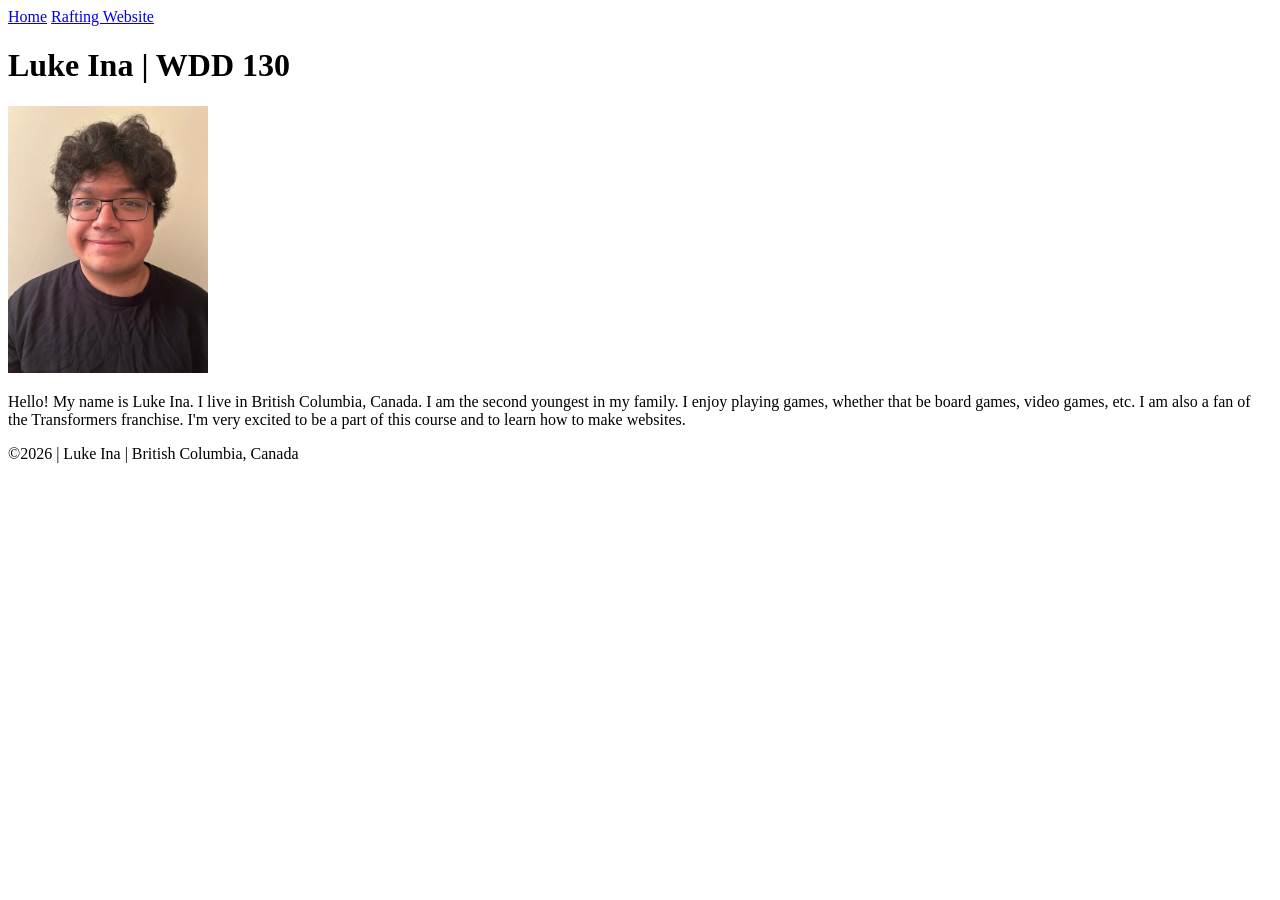
==== index.html @ 0e5954f5 "trying to get rid of eyes" ====
<!DOCTYPE html>
<html lang="en">

<head>
    <meta charset="utf-8">
    <meta name="viewport" content="width=device-width, initial-scale=1.0">
    <title>WDD 130 | Luke Ina</title>
</head>

<body>
    <header>
        <nav>
            <a href="#">Home</a>
            <a href="wwr/">Rafting Website</a>
        </nav>
    </header>

    <main>
        <h1>Luke Ina | WDD 130</h1>
        <img src="images/profile.jpg" alt="Luke Ina profile picture" width="200">
        <p>Hello! My name is Luke Ina. I live in British Columbia, Canada. I am the second youngest
            in my family. I enjoy playing games, whether that be board games, video games, etc. I am
            also a fan of the Transformers franchise. I'm very excited to be a part of this course
            and to learn how to make websites.</p>
    </main>

    <footer>
        <p>©2026 | Luke Ina | British Columbia, Canada</p>
    </footer>
</body>

</html>
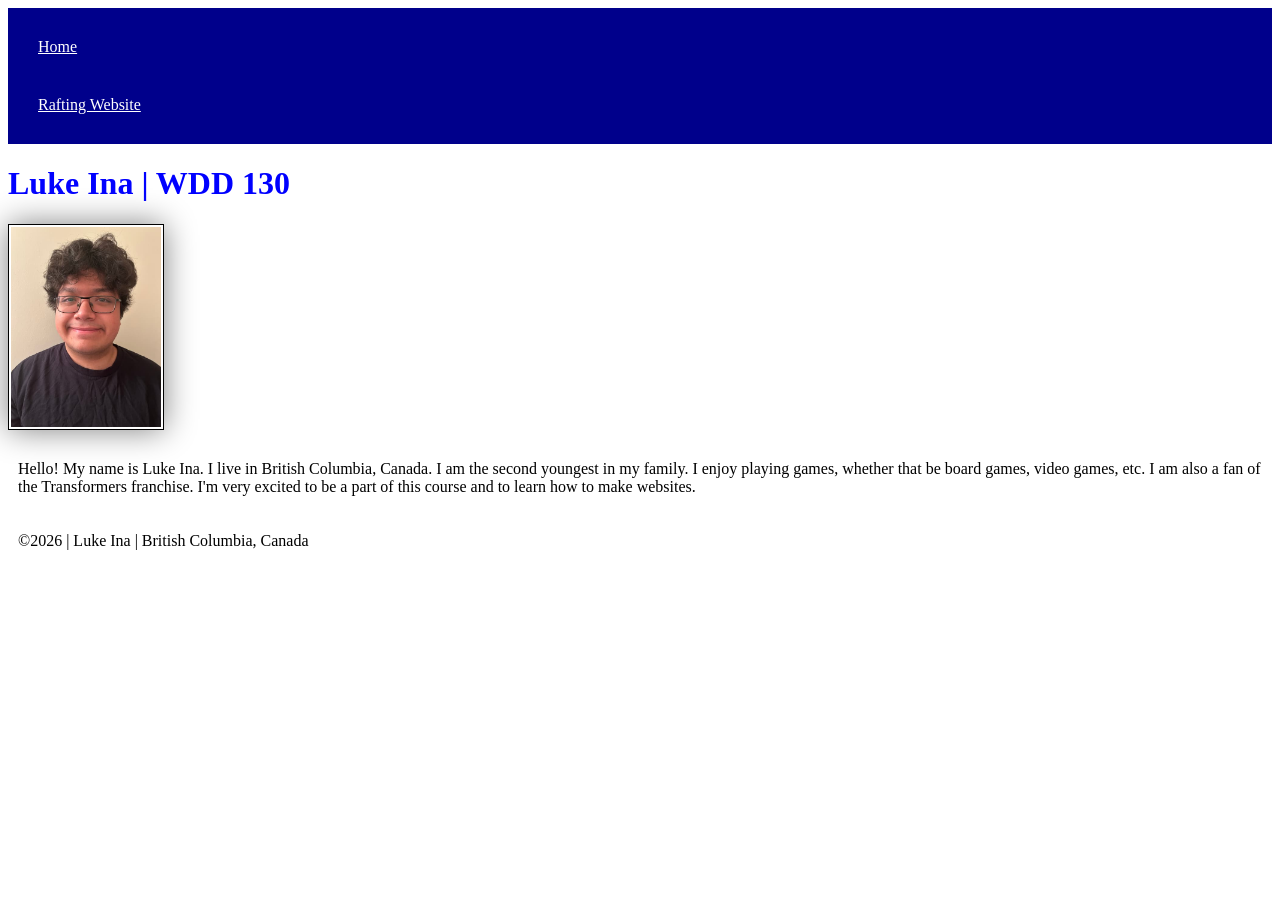
==== commit c7b64a00: "intro to CSS lesson" ====
--- a/index.html
+++ b/index.html
@@ -4,7 +4,8 @@
 <head>
     <meta charset="utf-8">
     <meta name="viewport" content="width=device-width, initial-scale=1.0">
-    <title>WDD 130 | Luke Ina</title>
+    <title>Luke Ina | WDD 130</title>
+    <link rel="stylesheet" href="styles/styles.css">
 </head>
 
 <body>
--- a/styles/styles.css
+++ b/styles/styles.css
@@ -0,0 +1,26 @@
+nav {
+    background-color: darkblue;
+    padding: 10px;
+}
+
+nav a {
+    color: white;
+    display: block;
+    padding: 20px;
+}
+
+h1 {
+    color: blue;
+}
+
+img {
+    width: 150px;
+    height: auto;
+    border: 1px solid black;
+    padding: 2px;
+    box-shadow: 0 0 30px grey;
+}
+
+p {
+    padding: 10px;
+}
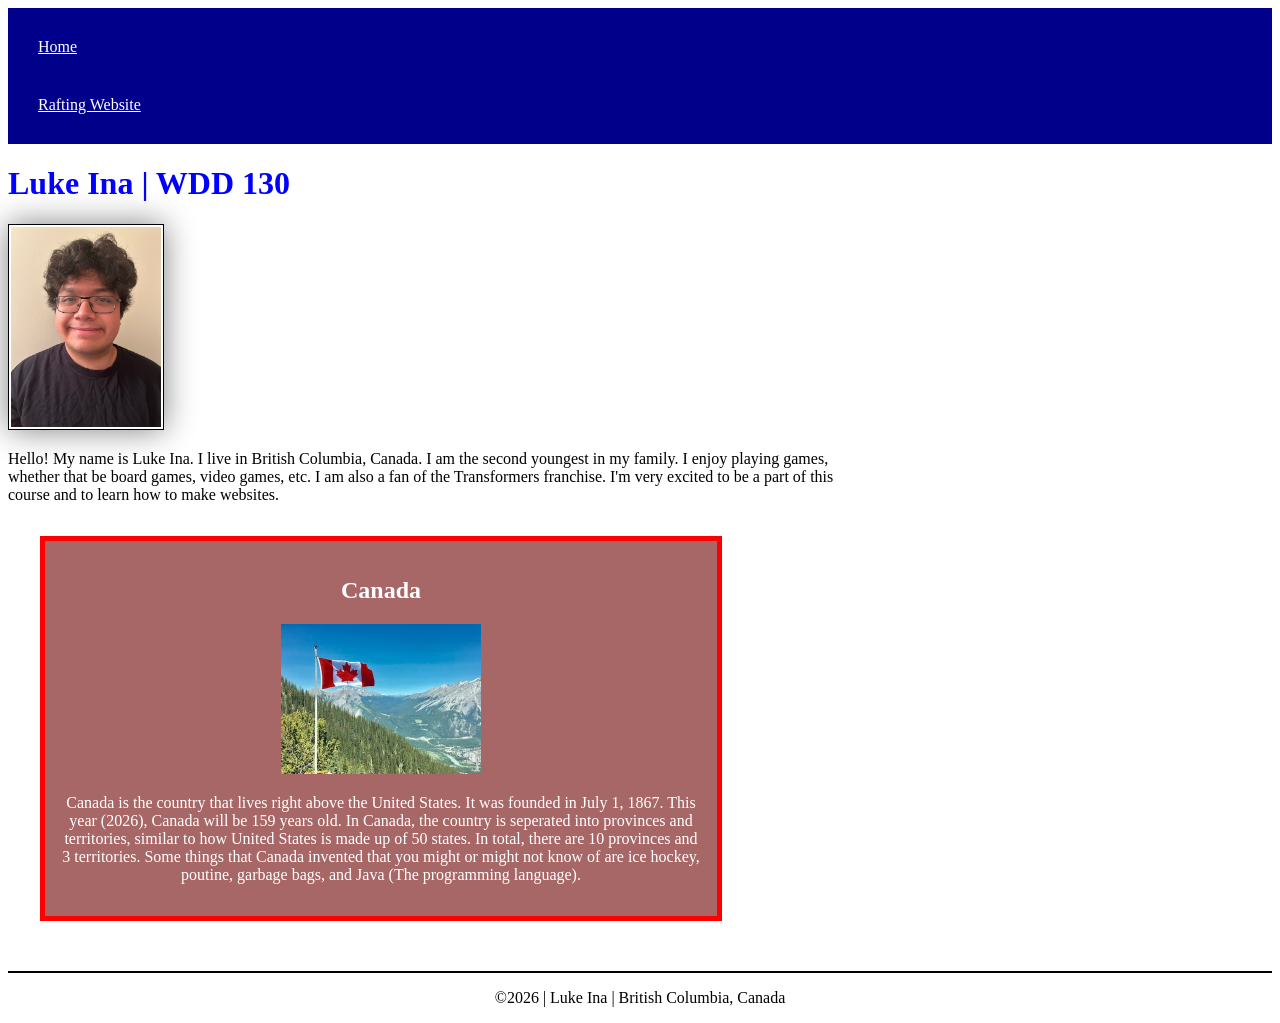
==== commit 33345785: "W02 Home Page Enhancement 1" ====
--- a/index.html
+++ b/index.html
@@ -5,6 +5,9 @@
     <meta charset="utf-8">
     <meta name="viewport" content="width=device-width, initial-scale=1.0">
     <title>Luke Ina | WDD 130</title>
+    <meta name="description"
+      content="A webpage that has details related to the developer of the webpage, Luke Ina, made for the course WDD130 Web Fondamentals">
+    <meta name="author" content="Luke Ina">
     <link rel="stylesheet" href="styles/styles.css">
 </head>
 
@@ -25,6 +28,18 @@
             and to learn how to make websites.</p>
     </main>
 
+    <aside>
+        <h2>Canada</h2>
+        <img src="images/canada_image.jpg" alt="mountain range in canada">
+        <p>Canada is the country that lives right above the United States. It was founded in July 1,
+            1867. This year (2026), Canada will be 159 years old. In Canada, the country is
+            seperated into provinces and territories, similar to how United States is made up of 50
+            states. In total, there are 10 provinces and 3 territories. Some things that Canada
+            invented that you might or might not know of are ice hockey, poutine, garbage bags, and
+            Java (The programming language).
+        </p>
+    </aside>
+
     <footer>
         <p>©2026 | Luke Ina | British Columbia, Canada</p>
     </footer>
--- a/styles/styles.css
+++ b/styles/styles.css
@@ -13,7 +13,7 @@
     color: blue;
 }
 
-img {
+main img {
     width: 150px;
     height: auto;
     border: 1px solid black;
@@ -21,6 +21,31 @@
     box-shadow: 0 0 30px grey;
 }
 
+aside img {
+    width: 200px;
+    height: auto;
+}
+
+main {
+    max-width: 840px;
+}
+
+aside {
+    width: 40rem;
+    margin: 2rem;
+    border: 5px solid #ff0000;
+    padding: 1rem;
+    background-color: #a86767;
+    color: #fff;
+    text-align: center;
+}
+
 p {
-    padding: 10px;
+    padding: 0;
+}
+
+footer {
+    margin-top: 50px;
+    border-top: 2px solid black;
+    text-align: center;
 }
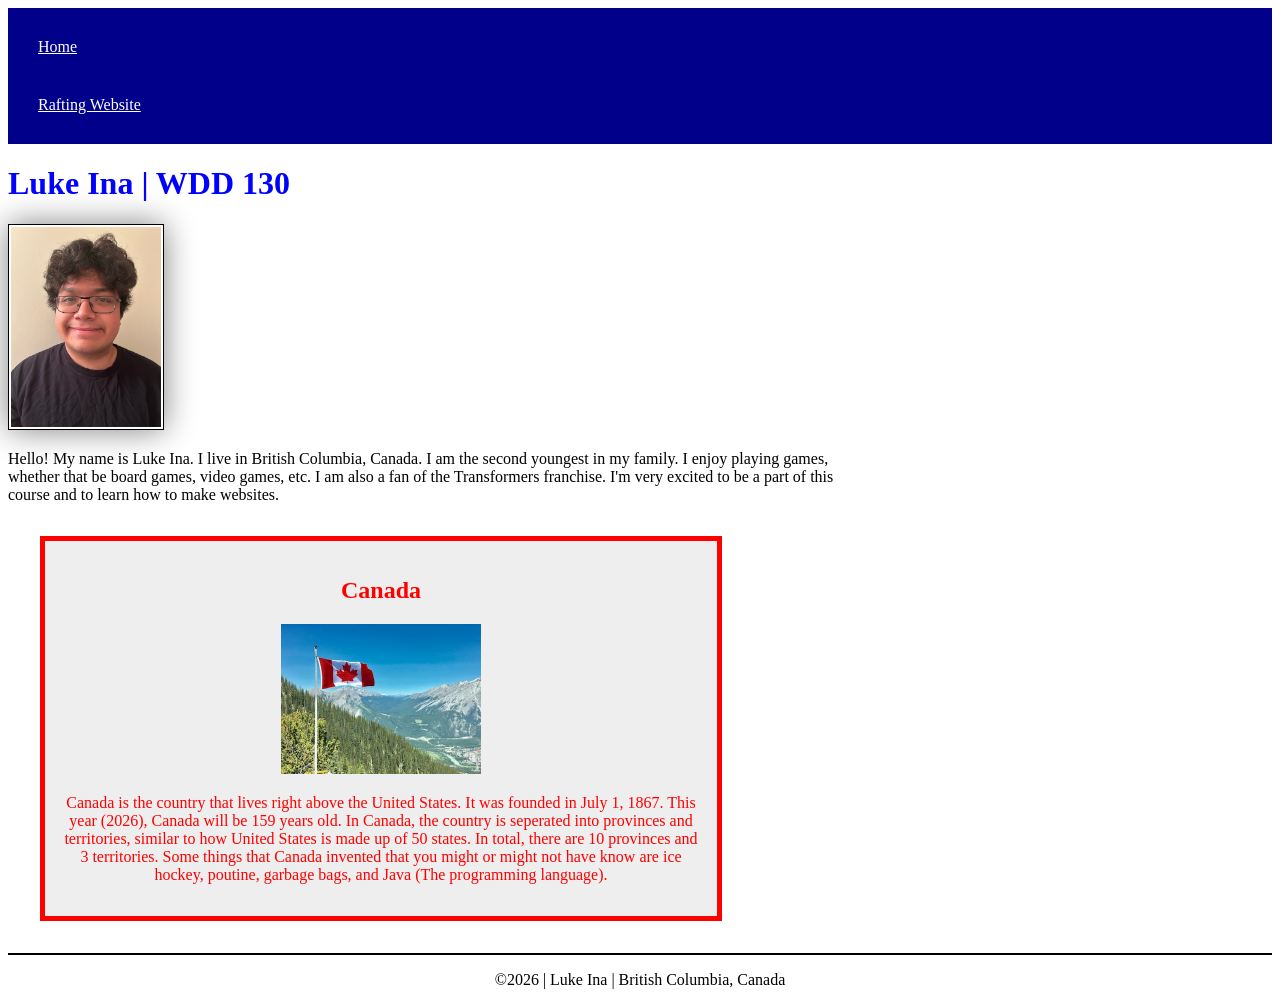
==== commit 3bf55bde: "W02 Home Page Enhancement 2" ====
--- a/index.html
+++ b/index.html
@@ -6,7 +6,7 @@
     <meta name="viewport" content="width=device-width, initial-scale=1.0">
     <title>Luke Ina | WDD 130</title>
     <meta name="description"
-      content="A webpage that has details related to the developer of the webpage, Luke Ina, made for the course WDD130 Web Fondamentals">
+      content="Luke Ina's BYU-Pathway Worldwide WDD 130 (Web Fundamentals) course home page">
     <meta name="author" content="Luke Ina">
     <link rel="stylesheet" href="styles/styles.css">
 </head>
@@ -35,7 +35,8 @@
             1867. This year (2026), Canada will be 159 years old. In Canada, the country is
             seperated into provinces and territories, similar to how United States is made up of 50
             states. In total, there are 10 provinces and 3 territories. Some things that Canada
-            invented that you might or might not know of are ice hockey, poutine, garbage bags, and
+            invented that you might or might not have know are ice hockey, poutine, garbage bags,
+            and
             Java (The programming language).
         </p>
     </aside>
--- a/styles/styles.css
+++ b/styles/styles.css
@@ -35,8 +35,8 @@
     margin: 2rem;
     border: 5px solid #ff0000;
     padding: 1rem;
-    background-color: #a86767;
-    color: #fff;
+    background-color: #eee;
+    color: #ff0000;
     text-align: center;
 }
 
@@ -45,7 +45,7 @@
 }
 
 footer {
-    margin-top: 50px;
+    margin-top: 1rem;
     border-top: 2px solid black;
     text-align: center;
 }
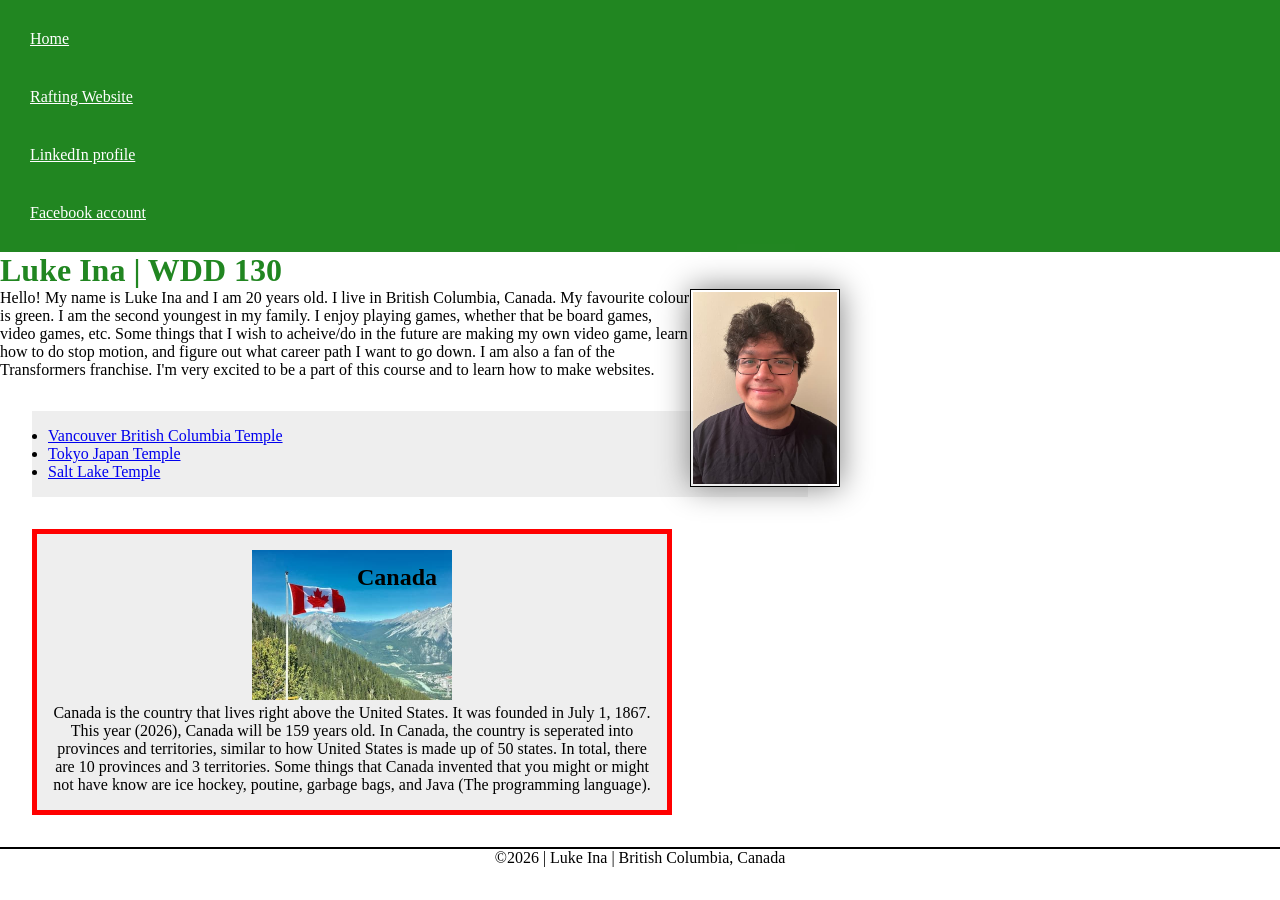
==== commit a39eb2e7: "Code-Along" ====
--- a/index.html
+++ b/index.html
@@ -16,19 +16,32 @@
         <nav>
             <a href="#">Home</a>
             <a href="wwr/">Rafting Website</a>
+            <a href="https://www.linkedin.com/in/luke-ina/" target="_blank">LinkedIn profile</a>
+            <a href="https://www.facebook.com/profile.php?id=61563092231325"
+              target="_blank">Facebook account</a>
         </nav>
     </header>
 
     <main>
         <h1>Luke Ina | WDD 130</h1>
         <img src="images/profile.jpg" alt="Luke Ina profile picture" width="200">
-        <p>Hello! My name is Luke Ina. I live in British Columbia, Canada. I am the second youngest
-            in my family. I enjoy playing games, whether that be board games, video games, etc. I am
-            also a fan of the Transformers franchise. I'm very excited to be a part of this course
-            and to learn how to make websites.</p>
+        <p>Hello! My name is Luke Ina and I am 20 years old. I live in British Columbia, Canada. My
+            favourite colour is green. I am the second youngest in my family. I enjoy playing games,
+            whether that be board games, video games, etc. Some things that I wish to acheive/do in
+            the future are making my own video game, learn how to do stop motion, and figure out
+            what career path I want to go down. I am also a fan of the Transformers franchise. I'm
+            very excited to be a part of this course and to learn how to make websites.</p>
+        <ul class="box">
+            <li><a href="https://newsroom.churchofjesuschrist.org/article/vancouver-british-columbia-temple"
+                  target="_blank">Vancouver British Columbia Temple</a></li>
+            <li><a href="https://newsroom.churchofjesuschrist.org/article/tokyo-japan-temple"
+                  target="_blank">Tokyo Japan Temple</a></li>
+            <li><a href="https://newsroom.churchofjesuschrist.org/article/salt-lake-temple"
+                  target="_blank">Salt Lake Temple</a></li>
+        </ul>
     </main>
 
-    <aside>
+    <aside class="box">
         <h2>Canada</h2>
         <img src="images/canada_image.jpg" alt="mountain range in canada">
         <p>Canada is the country that lives right above the United States. It was founded in July 1,
--- a/styles/styles.css
+++ b/styles/styles.css
@@ -1,5 +1,19 @@
+* {
+    margin: 0;
+    padding: 0;
+    box-sizing: border-box;
+}
+
+:root {
+    --primary-color: rgb(33, 134, 33);
+    --canada-color: #ff0000;
+    --margin-spacing: 2rem;
+    --border-color: black;
+    --text-color: black;
+}
+
 nav {
-    background-color: darkblue;
+    background-color: var(--primary-color);
     padding: 10px;
 }
 
@@ -10,15 +24,16 @@
 }
 
 h1 {
-    color: blue;
+    color: var(--primary-color);
 }
 
 main img {
     width: 150px;
     height: auto;
-    border: 1px solid black;
+    border: 1px solid var(--border-color);
     padding: 2px;
     box-shadow: 0 0 30px grey;
+    float: right;
 }
 
 aside img {
@@ -31,13 +46,16 @@
 }
 
 aside {
+    position: relative;
     width: 40rem;
-    margin: 2rem;
-    border: 5px solid #ff0000;
-    padding: 1rem;
-    background-color: #eee;
-    color: #ff0000;
+    border: 5px solid var(--canada-color);
     text-align: center;
+}
+
+aside h2 {
+    position: absolute;
+    top: 30px;
+    left: 320px;
 }
 
 p {
@@ -45,7 +63,16 @@
 }
 
 footer {
-    margin-top: 1rem;
-    border-top: 2px solid black;
+    margin-top: var(--margin-spacing);
+    border-top: 2px solid var(--border-color);
     text-align: center;
+}
+
+/* Class Selectors */
+
+.box {
+    margin: var(--margin-spacing);
+    padding: 1rem;
+    background-color: #eee;
+    color: var(--text-color);
 }
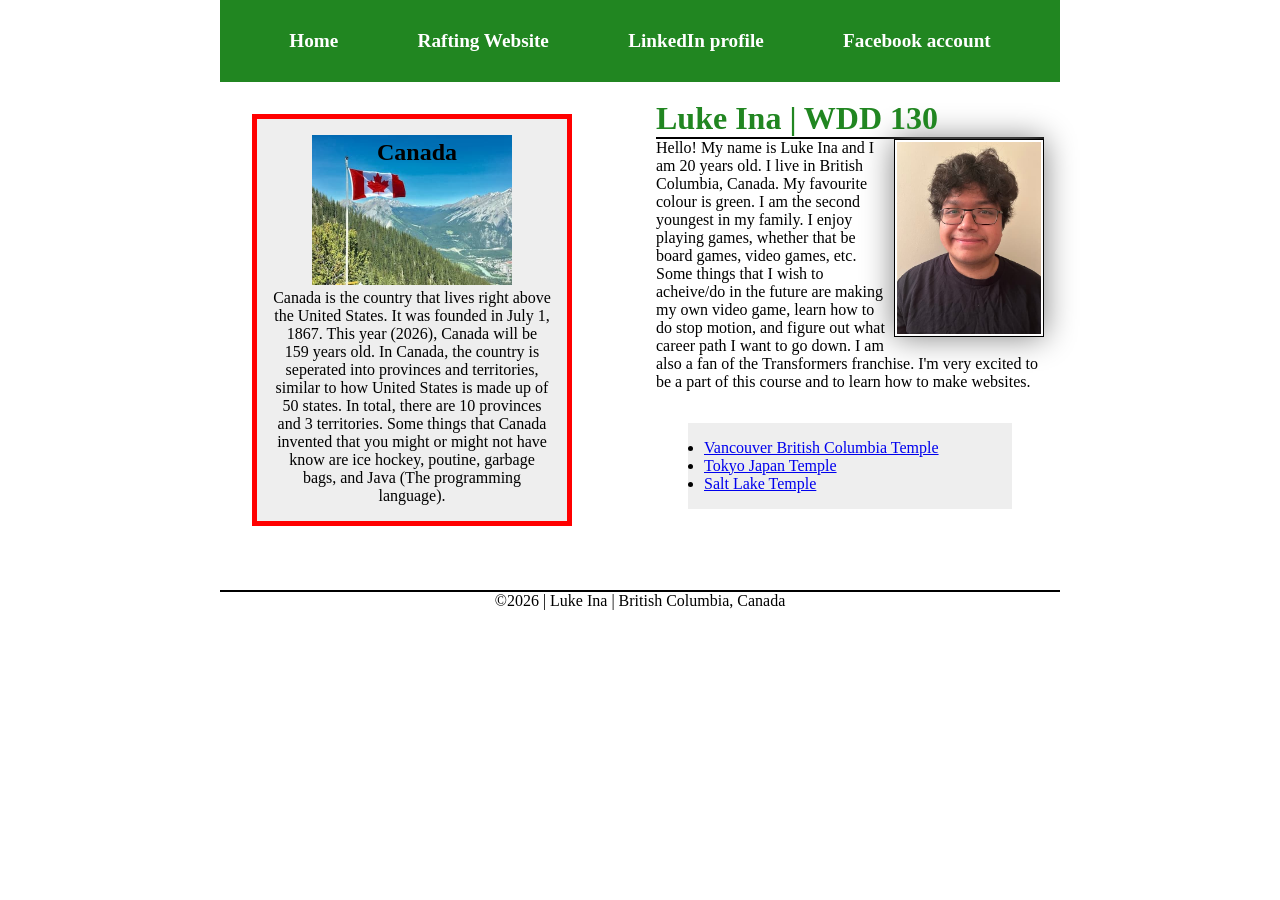
==== commit 96341e08: "code along W04" ====
--- a/index.html
+++ b/index.html
@@ -13,7 +13,7 @@
 
 <body>
     <header>
-        <nav>
+        <nav class="container">
             <a href="#">Home</a>
             <a href="wwr/">Rafting Website</a>
             <a href="https://www.linkedin.com/in/luke-ina/" target="_blank">LinkedIn profile</a>
@@ -21,39 +21,46 @@
               target="_blank">Facebook account</a>
         </nav>
     </header>
+    <div class="grid">
+        <main>
+            <h1>Luke Ina | WDD 130</h1>
+            <img src="images/profile.jpg" alt="Luke Ina profile picture" width="200">
+            <p>Hello! My name is Luke Ina and I am 20 years old. I live in British Columbia, Canada.
+                My
+                favourite colour is green. I am the second youngest in my family. I enjoy playing
+                games,
+                whether that be board games, video games, etc. Some things that I wish to acheive/do
+                in
+                the future are making my own video game, learn how to do stop motion, and figure out
+                what career path I want to go down. I am also a fan of the Transformers franchise.
+                I'm
+                very excited to be a part of this course and to learn how to make websites.</p>
+            <ul class="box">
+                <li><a href="https://newsroom.churchofjesuschrist.org/article/vancouver-british-columbia-temple"
+                      target="_blank">Vancouver British Columbia Temple</a></li>
+                <li><a href="https://newsroom.churchofjesuschrist.org/article/tokyo-japan-temple"
+                      target="_blank">Tokyo Japan Temple</a></li>
+                <li><a href="https://newsroom.churchofjesuschrist.org/article/salt-lake-temple"
+                      target="_blank">Salt Lake Temple</a></li>
+            </ul>
+        </main>
 
-    <main>
-        <h1>Luke Ina | WDD 130</h1>
-        <img src="images/profile.jpg" alt="Luke Ina profile picture" width="200">
-        <p>Hello! My name is Luke Ina and I am 20 years old. I live in British Columbia, Canada. My
-            favourite colour is green. I am the second youngest in my family. I enjoy playing games,
-            whether that be board games, video games, etc. Some things that I wish to acheive/do in
-            the future are making my own video game, learn how to do stop motion, and figure out
-            what career path I want to go down. I am also a fan of the Transformers franchise. I'm
-            very excited to be a part of this course and to learn how to make websites.</p>
-        <ul class="box">
-            <li><a href="https://newsroom.churchofjesuschrist.org/article/vancouver-british-columbia-temple"
-                  target="_blank">Vancouver British Columbia Temple</a></li>
-            <li><a href="https://newsroom.churchofjesuschrist.org/article/tokyo-japan-temple"
-                  target="_blank">Tokyo Japan Temple</a></li>
-            <li><a href="https://newsroom.churchofjesuschrist.org/article/salt-lake-temple"
-                  target="_blank">Salt Lake Temple</a></li>
-        </ul>
-    </main>
-
-    <aside class="box">
-        <h2>Canada</h2>
-        <img src="images/canada_image.jpg" alt="mountain range in canada">
-        <p>Canada is the country that lives right above the United States. It was founded in July 1,
-            1867. This year (2026), Canada will be 159 years old. In Canada, the country is
-            seperated into provinces and territories, similar to how United States is made up of 50
-            states. In total, there are 10 provinces and 3 territories. Some things that Canada
-            invented that you might or might not have know are ice hockey, poutine, garbage bags,
-            and
-            Java (The programming language).
-        </p>
-    </aside>
-
+        <aside class="box">
+            <h2>Canada</h2>
+            <img src="images/canada_image.jpg" alt="mountain range in canada">
+            <p>Canada is the country that lives right above the United States. It was founded in
+                July 1,
+                1867. This year (2026), Canada will be 159 years old. In Canada, the country is
+                seperated into provinces and territories, similar to how United States is made up of
+                50
+                states. In total, there are 10 provinces and 3 territories. Some things that Canada
+                invented that you might or might not have know are ice hockey, poutine, garbage
+                bags,
+                and
+                Java (The programming language).
+            </p>
+        </aside>
+    </div>
     <footer>
         <p>©2026 | Luke Ina | British Columbia, Canada</p>
     </footer>
--- a/styles/styles.css
+++ b/styles/styles.css
@@ -12,19 +12,33 @@
     --text-color: black;
 }
 
+header,
+.grid,
+footer {
+    max-width: 840px;
+    margin: 0 auto;
+}
+
 nav {
     background-color: var(--primary-color);
     padding: 10px;
+    display: flex;
+    align-items: center;
+    justify-content: space-evenly;
 }
 
 nav a {
     color: white;
     display: block;
     padding: 20px;
+    text-decoration: none;
+    font-size: 1.2rem;
+    font-weight: 700;
 }
 
 h1 {
     color: var(--primary-color);
+    border-bottom: 2px solid var(--border-color);
 }
 
 main img {
@@ -43,19 +57,23 @@
 
 main {
     max-width: 840px;
+    grid-column: 2 / 3;
+    margin: 1rem;
 }
 
 aside {
     position: relative;
-    width: 40rem;
+    width: 20rem;
     border: 5px solid var(--canada-color);
     text-align: center;
+    grid-column: 1 / 2;
+    grid-row: 1 / 2;
 }
 
 aside h2 {
     position: absolute;
-    top: 30px;
-    left: 320px;
+    top: 20px;
+    left: 120px;
 }
 
 p {
@@ -75,4 +93,10 @@
     padding: 1rem;
     background-color: #eee;
     color: var(--text-color);
+}
+
+.grid {
+    display: grid;
+    grid-template-columns: 1fr 1fr;
+    align-items: center;
 }
